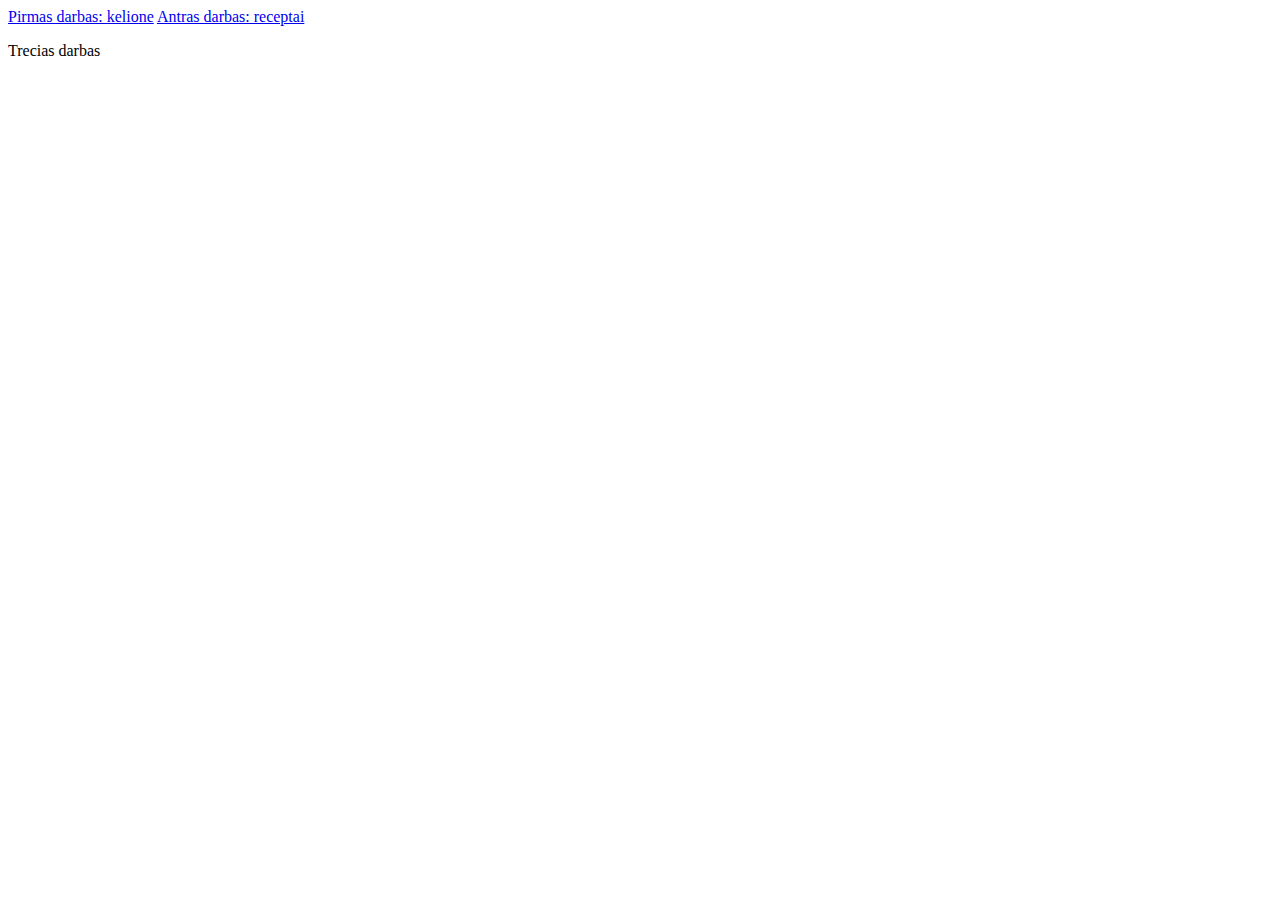
==== index.html @ 3683bc5b "Create index.html" ====
<!DOCTYPE html>
<html>
<head>
    <meta charset="utf-8" />
</head>
<body>
    <a href="kelione.html">Pirmas darbas: kelione</a>
    <a href="receptas_main.html">Antras darbas: receptai</a>
    <p>Trecias darbas</p>
</body>
</html>
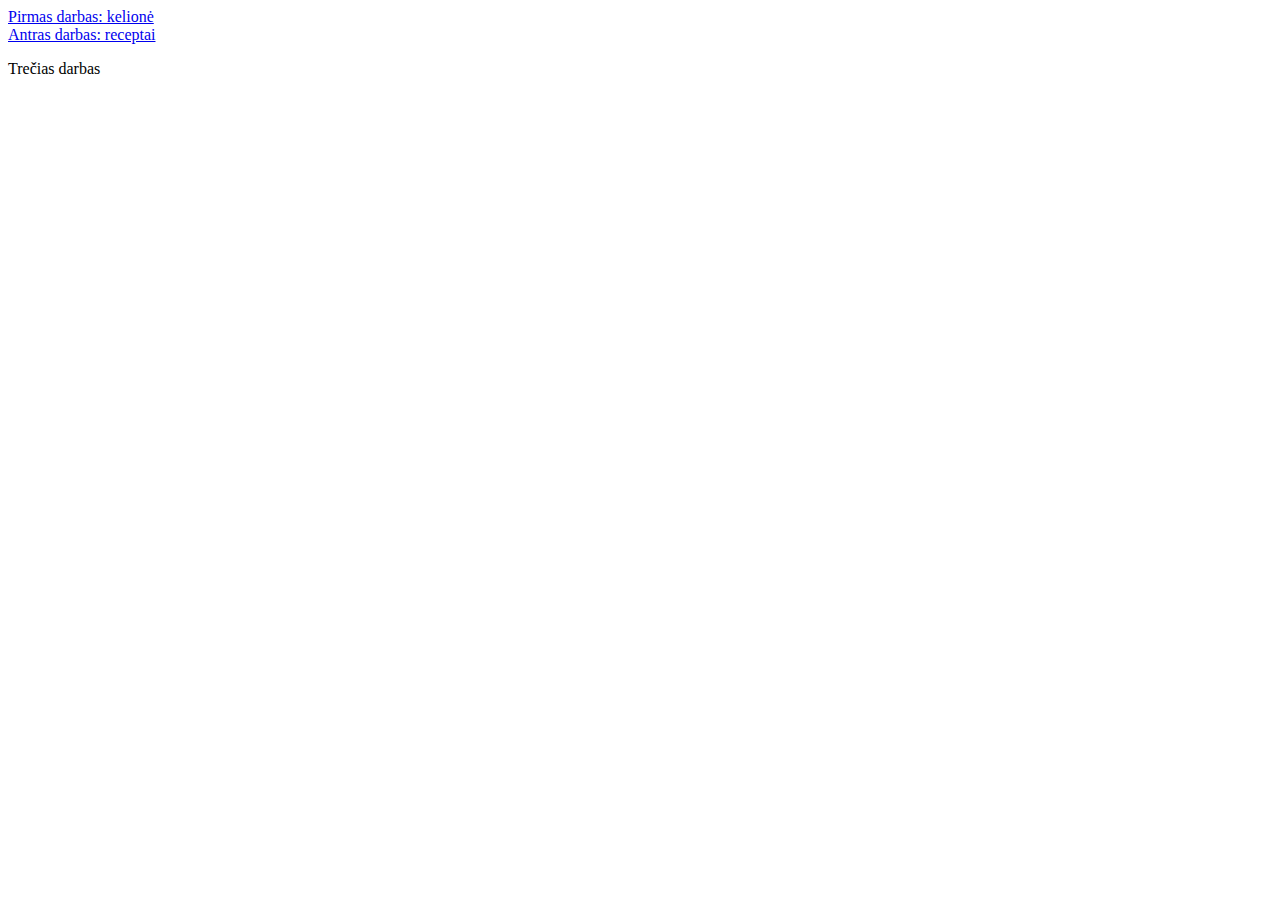
==== commit 07f06395: "Update index.html" ====
--- a/index.html
+++ b/index.html
@@ -4,8 +4,8 @@
     <meta charset="utf-8" />
 </head>
 <body>
-    <a href="kelione.html">Pirmas darbas: kelione</a>
-    <a href="receptas_main.html">Antras darbas: receptai</a>
-    <p>Trecias darbas</p>
+    <a href="kelione.html">Pirmas darbas: kelionė</a><br>
+    <a href="receptas_main.html">Antras darbas: receptai</a><br>
+    <p>Trečias darbas</p>
 </body>
 </html>
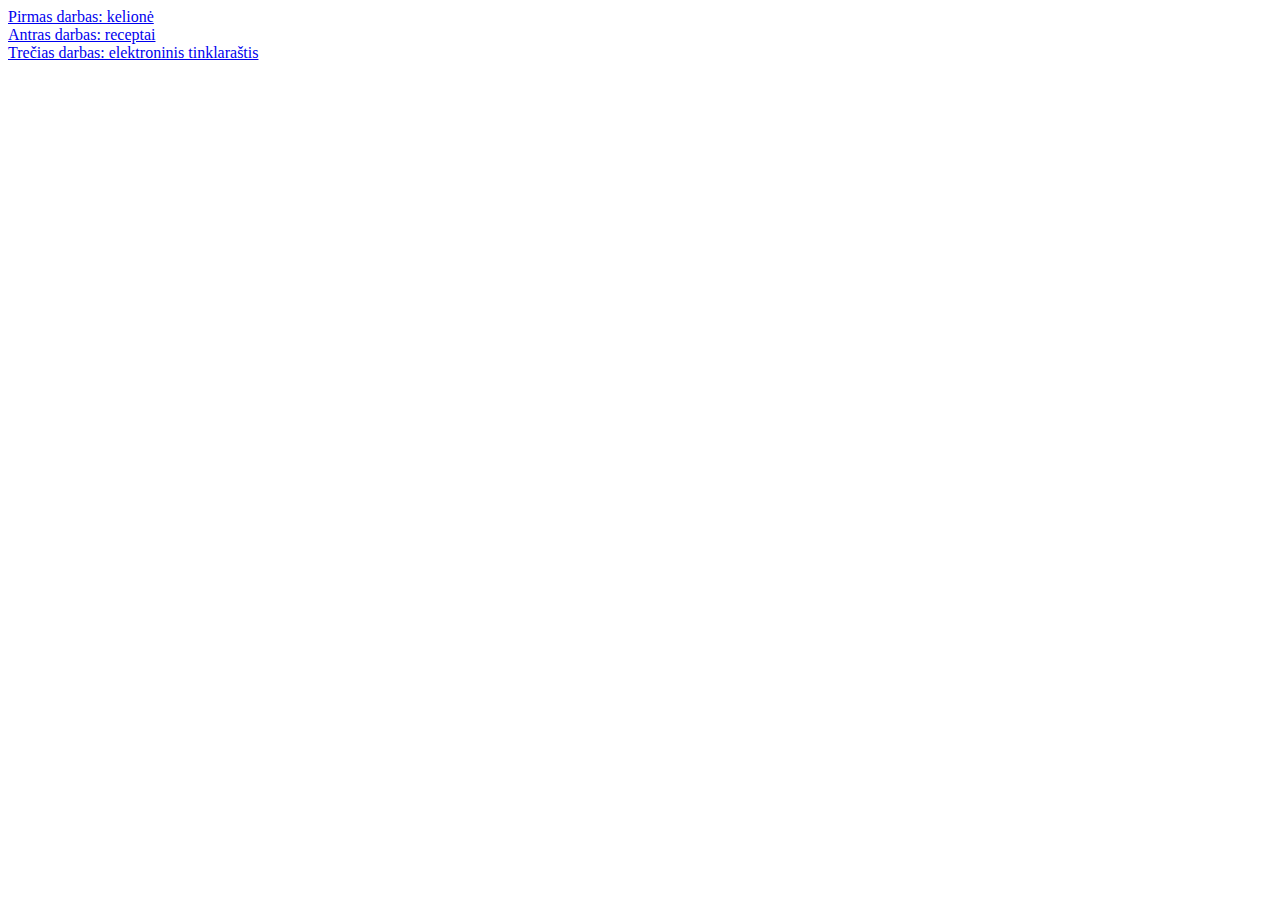
==== commit f212eb50: "Update index.html" ====
--- a/index.html
+++ b/index.html
@@ -6,6 +6,6 @@
 <body>
     <a href="kelione.html">Pirmas darbas: kelionė</a><br>
     <a href="receptas_main.html">Antras darbas: receptai</a><br>
-    <p>Trečias darbas</p>
+    <a href="blogas.html">Trečias darbas: elektroninis tinklaraštis</a><br>
 </body>
 </html>
